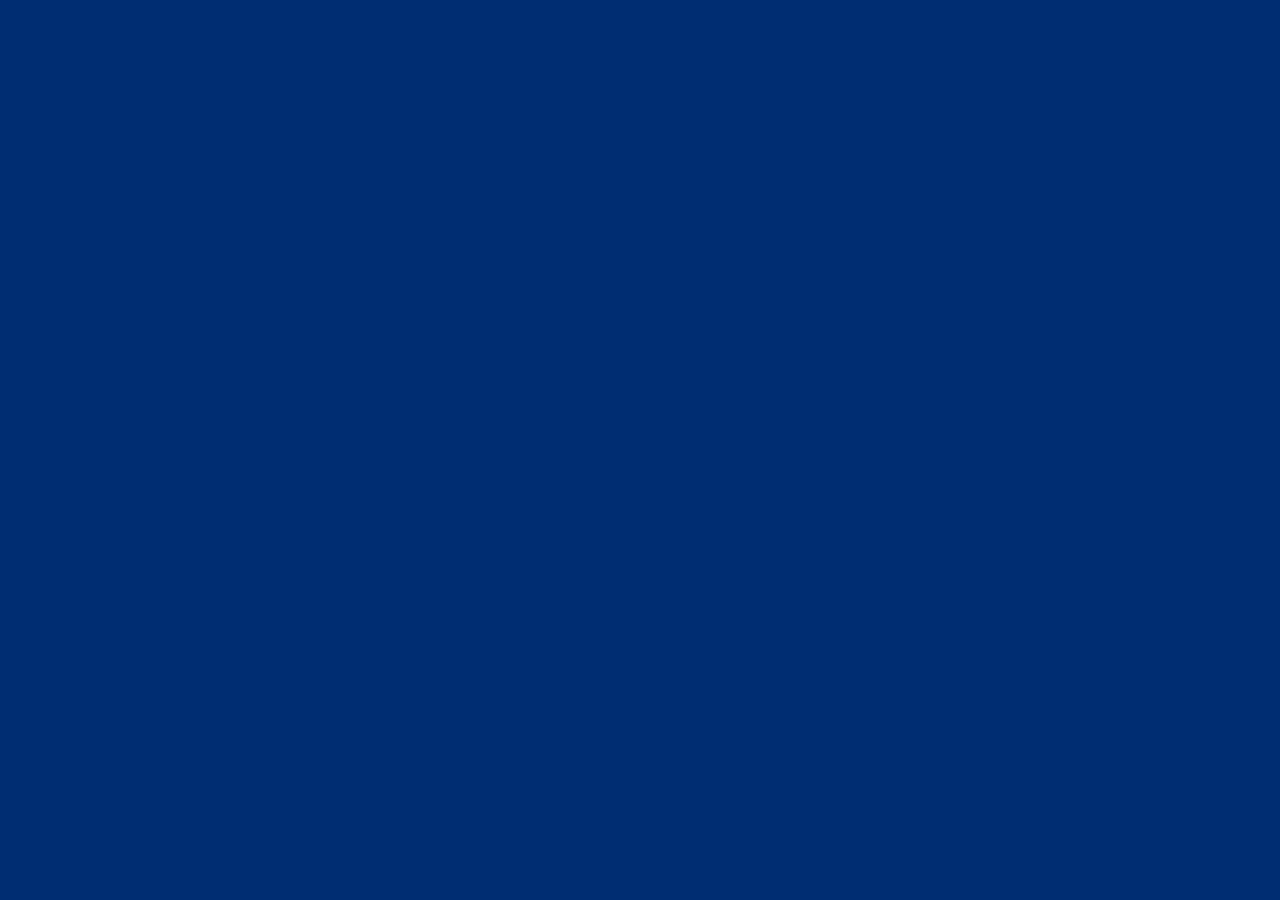
==== index.html @ 3d9996d4 "Fix : layout" ====
<!DOCTYPE html>
<html lang="en">
<head>
    <meta charset="UTF-8">
    <meta name="viewport" content="width=device-width, initial-scale=1.0">
    <title>Rivals Tracker</title>

    <link rel="stylesheet" href="./main.css" type="text/css">
    <script src="./rivalsTracker.js" defer></script>
    <link rel="icon" href="./RivalsImages/vanguard.webp">
    
</head>

<body>

<div id="cards-container"></div>


    
</body>

</html>

<script>

</script>
---- main.css ----
@font-face {
    font-family: 'RivalsFont';
    src: url('./RivalsFont.ttf') format('truetype');
    
}

:root
{
    --wits_yellow : #FFB81C;
    --wits_blue : #002D72;
    
}

h1,h2,h3,h4,h5,h6{
     font-family: 'RivalsFont', sans-serif;
    font-size: 50px;
    font-weight: normal;
}

body
{
    background: var(--wits_blue);
}

#cards-container
{
        margin-left: auto;
    margin-right: auto;
   
}
.player-card {
    display: grid;

    grid-template-columns: 1fr 1fr;
    grid-template-areas:
        "title      title"
        "name       hero"
        "rivals     hero"
        "level      hero"
        "roles      roles"
        "trackers   trackers";

    gap: 12px;
    background: var(--wits_yellow);

    width: 75%;
    margin: 20px auto;
    padding: 12px;
    border: 2px solid var(--wits_blue);
    border-radius: 25px;
}

.infoBlock, .trackersContainer {
    padding: 10px;
    border: 2px solid var(--wits_blue);
    border-radius: 20px;
    background: rgba(255, 255, 255, 0.15); 
}

.infoBlock{
    display: flex;
    align-items: center;
    justify-content: center;
}




.acglName {
    grid-area: title;
}

.mainHero {
    grid-area: hero;
    width: 90%;
    border: black 2px dashed;
    border-radius: 12px;
}

.name {
    grid-area: name;
}

.rivalsName {
    grid-area: rivals;
}

.level {
    grid-area: level;
}

.roleContainer {
    grid-area: roles;
    display: flex;
    flex-wrap: wrap;
    align-items: center;
    justify-content: flex-start;
    gap: 12px;
}

.roleLabel {
    font-weight: bold;
    margin-right: 8px;
}

/* Individual role entries */
.roleItem {
    display: inline-flex;
    align-items: center;
    gap: 6px;
    margin: 0;
    font-size: 0.95rem;
}

div .role
{
    border:none;
}


.roleIcon {
    width: 24px;
    height: 24px;
    object-fit: contain;
}

.trackersContainer {
    grid-area: trackers;   
    display: flex;
    align-items: center;
    justify-content: space-around;
}

.infoBlock:hover
{
    background-color: rgba(255, 255, 255,0.5 );
}
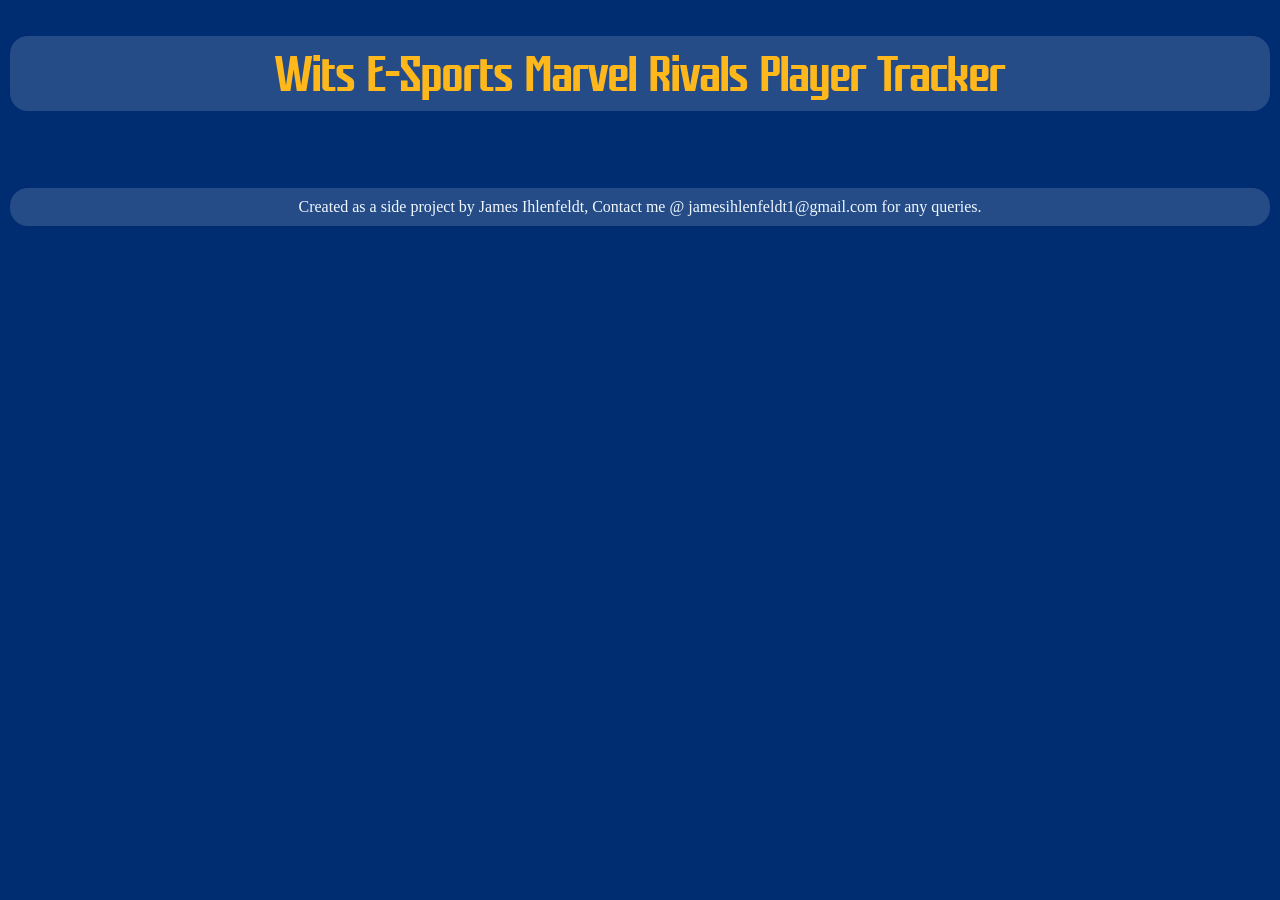
==== commit fa014dd2: "Feat: Header and Footer" ====
--- a/index.html
+++ b/index.html
@@ -12,10 +12,16 @@
 </head>
 
 <body>
+    <header>
+        <h1 class="infoBlock" id="headerText">Wits E-Sports Marvel Rivals Player Tracker</h1>
+    </header>
 
 <div id="cards-container"></div>
 
 
+<footer class="infoBlock" > 
+    Created as a side project by James Ihlenfeldt, Contact me @ jamesihlenfeldt1@gmail.com for any queries.
+</footer>
     
 </body>
 
--- a/main.css
+++ b/main.css
@@ -17,37 +17,54 @@
     font-weight: normal;
 }
 
+#headerText
+{
+    color: var(--wits_yellow);
+}
+
 body
 {
     background: var(--wits_blue);
 }
 
+footer
+{
+    color : aliceblue;
+}
+
 #cards-container
 {
-        margin-left: auto;
-    margin-right: auto;
-   
-}
+    /* margin-left: 2%; */
+    margin-right: 2%;
+    display: grid;
+    grid-template-columns: repeat(auto-fit, minmax(280px, 1fr));
+    gap: 35px;
+    padding-block: 20px;
+
+}
+
+
+
 .player-card {
     display: grid;
-
     grid-template-columns: 1fr 1fr;
     grid-template-areas:
         "title      title"
         "name       hero"
         "rivals     hero"
-        "level      hero"
+        "level      rank"
         "roles      roles"
         "trackers   trackers";
-
+ 
     gap: 12px;
     background: var(--wits_yellow);
-
-    width: 75%;
-    margin: 20px auto;
+ 
+    width: 100%;
+    margin: 0 auto;
     padding: 12px;
     border: 2px solid var(--wits_blue);
     border-radius: 25px;
+
 }
 
 .infoBlock, .trackersContainer {
@@ -58,9 +75,11 @@
 }
 
 .infoBlock{
-    display: flex;
+        display: flex;
+        flex-wrap: wrap;
     align-items: center;
     justify-content: center;
+    text-align: center;
 }
 
 
@@ -72,9 +91,11 @@
 
 .mainHero {
     grid-area: hero;
-    width: 90%;
+    width: 100%;
+    height: auto;
     border: black 2px dashed;
     border-radius: 12px;
+
 }
 
 .name {
@@ -91,11 +112,18 @@
 
 .roleContainer {
     grid-area: roles;
-    display: flex;
-    flex-wrap: wrap;
-    align-items: center;
-    justify-content: flex-start;
+    display: block;
+    align-items: center;
     gap: 12px;
+}
+
+.rankContainer {
+    grid-area: rank;
+    display: flex; /* fix: gap needs a flex/grid context to work */
+    align-items: center;
+    justify-content: center;
+    gap: 12px;
+
 }
 
 .roleLabel {
@@ -125,13 +153,80 @@
 }
 
 .trackersContainer {
-    grid-area: trackers;   
+    grid-area: trackers;
     display: flex;
     align-items: center;
     justify-content: space-around;
+    flex-wrap: wrap;
+    gap: 8px;
+
 }
 
 .infoBlock:hover
 {
     background-color: rgba(255, 255, 255,0.5 );
-}+}
+
+.rankIcon
+{
+    height: 75px;
+    width: 75px;
+    max-width: 100%;
+
+}
+
+
+/* ===== Tablet ===== */
+@media (max-width: 768px) {
+    #cards-container {
+        margin-left: 4%;
+        margin-right: 4%;
+        gap: 20px;
+    }
+ 
+    .rankIcon {
+        height: 60px;
+        width: 60px;
+    }
+}
+ 
+/* ===== Phones ===== */
+@media (max-width: 480px) {
+    #cards-container {
+        grid-template-columns: 1fr; /* single column on phones */
+        margin-left: 3%;
+        margin-right: 3%;
+        gap: 16px;
+    }
+ 
+    .player-card {
+        grid-template-columns: 1fr; /* stack everything vertically */
+        grid-template-areas:
+            "title"
+            "hero"
+            "name"
+            "rivals"
+            "level"
+            "rank"
+            "roles"
+            "trackers";
+        padding: 10px;
+        border-radius: 16px;
+        gap: 10px;
+    }
+ 
+    .mainHero {
+        max-width: 220px;
+        margin: 0 auto;
+    }
+ 
+    .rankIcon {
+        height: 50px;
+        width: 50px;
+    }
+ 
+    .infoBlock, .trackersContainer {
+        padding: 8px;
+        border-radius: 14px;
+    }
+}
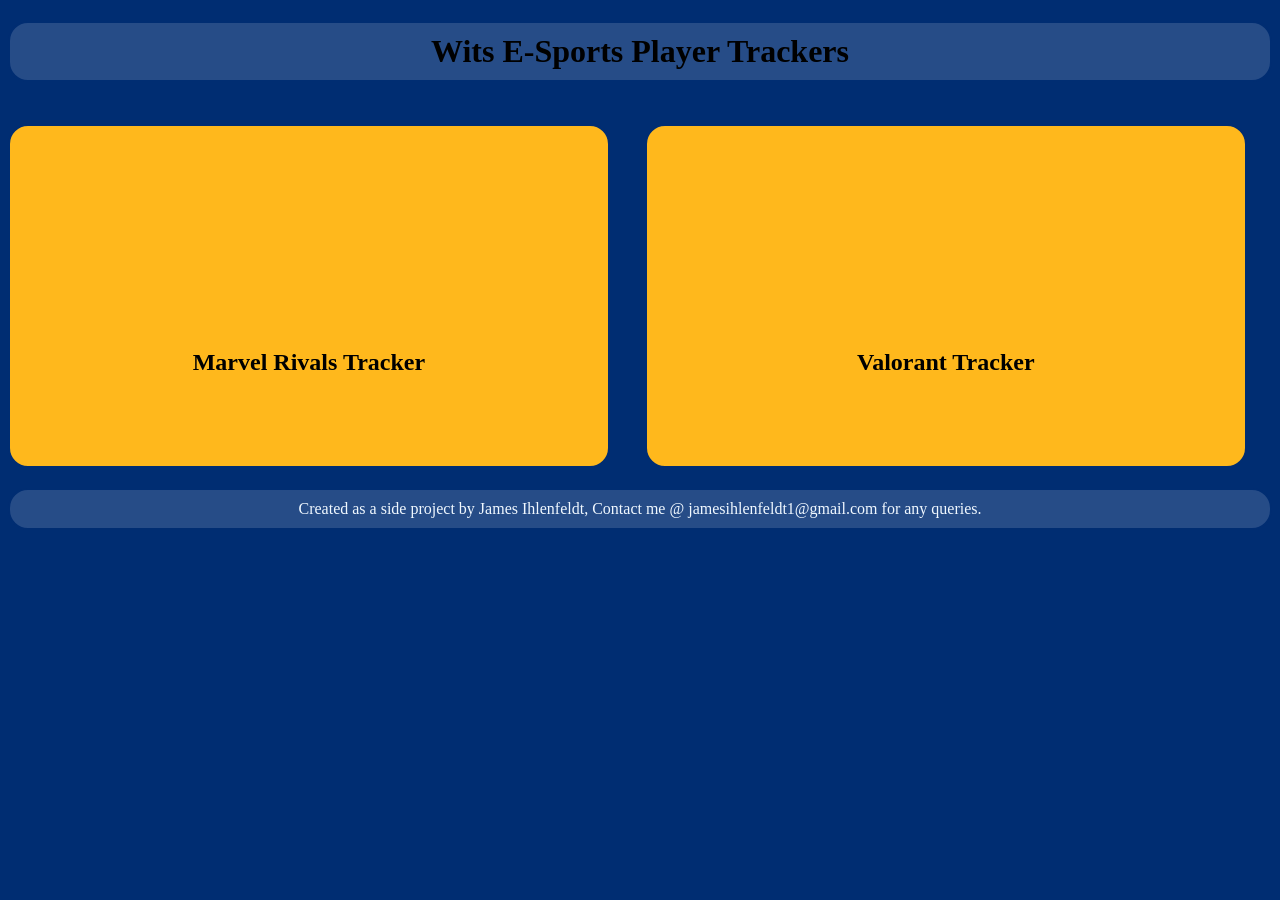
==== commit 2ed01f6b: "Changed Folder Structure" ====
--- a/index.html
+++ b/index.html
@@ -3,20 +3,35 @@
 <head>
     <meta charset="UTF-8">
     <meta name="viewport" content="width=device-width, initial-scale=1.0">
-    <title>Rivals Tracker</title>
+    <title>Main Page Tracker</title>
 
     <link rel="stylesheet" href="./main.css" type="text/css">
-    <script src="./rivalsTracker.js" defer></script>
     <link rel="icon" href="./RivalsImages/vanguard.webp">
     
 </head>
 
 <body>
     <header>
-        <h1 class="infoBlock" id="headerText">Wits E-Sports Marvel Rivals Player Tracker</h1>
+        <h1 class="infoBlock" class="headerText">
+            Wits E-Sports Player Trackers
+        </h1>
     </header>
+<div id="cards-container">
+    
+    <a href="./RivalsWebsite/rivalsTracker.html" class="GameTitle">
+        <div class="infoBlock gamesProfile ">
+            <img src="./RivalsWebsite/rivalsLogo.png" class="gameLogo" alt="">
+         <h2 > Marvel Rivals Tracker</h2>
+        </div>
+    </a>
+    <a href="./ValorantWebsite/valorantTracker.html" class="GameTitle">
+        <div class="infoBlock gamesProfile">
+            <img src="./ValorantWebsite/valorantLogo.png" class="gameLogo" alt="">
+        <h2 > Valorant Tracker</h2>
+        </div>
+    </a>
 
-<div id="cards-container"></div>
+</div>
 
 
 <footer class="infoBlock" > 
--- a/main.css
+++ b/main.css
@@ -1,9 +1,3 @@
-@font-face {
-    font-family: 'RivalsFont';
-    src: url('./RivalsFont.ttf') format('truetype');
-    
-}
-
 :root
 {
     --wits_yellow : #FFB81C;
@@ -11,13 +5,9 @@
     
 }
 
-h1,h2,h3,h4,h5,h6{
-     font-family: 'RivalsFont', sans-serif;
-    font-size: 50px;
-    font-weight: normal;
-}
-
-#headerText
+
+
+.headerText
 {
     color: var(--wits_yellow);
 }
@@ -45,27 +35,6 @@
 
 
 
-.player-card {
-    display: grid;
-    grid-template-columns: 1fr 1fr;
-    grid-template-areas:
-        "title      title"
-        "name       hero"
-        "rivals     hero"
-        "level      rank"
-        "roles      roles"
-        "trackers   trackers";
- 
-    gap: 12px;
-    background: var(--wits_yellow);
- 
-    width: 100%;
-    margin: 0 auto;
-    padding: 12px;
-    border: 2px solid var(--wits_blue);
-    border-radius: 25px;
-
-}
 
 .infoBlock, .trackersContainer {
     padding: 10px;
@@ -82,8 +51,27 @@
     text-align: center;
 }
 
-
-
+.gamesProfile
+{
+    display: grid;
+    gap: 35px;
+    padding-block: 20px;
+    background-color: var(--wits_yellow);
+    min-height: 300px;
+}
+
+.GameTitle 
+{
+      
+      text-decoration: none;
+      color: black;
+}
+
+.gameLogo{
+    width: 256px;
+    height: auto;
+    display: inline;
+}
 
 .acglName {
     grid-area: title;
@@ -102,7 +90,7 @@
     grid-area: name;
 }
 
-.rivalsName {
+.GameName {
     grid-area: rivals;
 }
 
@@ -179,7 +167,7 @@
 /* ===== Tablet ===== */
 @media (max-width: 768px) {
     #cards-container {
-        margin-left: 4%;
+        /* margin-left: 4%; */
         margin-right: 4%;
         gap: 20px;
     }
@@ -194,11 +182,18 @@
 @media (max-width: 480px) {
     #cards-container {
         grid-template-columns: 1fr; /* single column on phones */
-        margin-left: 3%;
+        /* margin-left: 3%; */
         margin-right: 3%;
         gap: 16px;
     }
- 
+ .gamesProfile {
+    min-height: 220px;   /* 300px is a lot of scrolling on a phone */
+    gap: 16px;
+}
+
+.gameTitle {
+    font-size: 1.25rem;
+}
     .player-card {
         grid-template-columns: 1fr; /* stack everything vertically */
         grid-template-areas:
@@ -225,8 +220,5 @@
         width: 50px;
     }
  
-    .infoBlock, .trackersContainer {
-        padding: 8px;
-        border-radius: 14px;
-    }
-}
+
+}
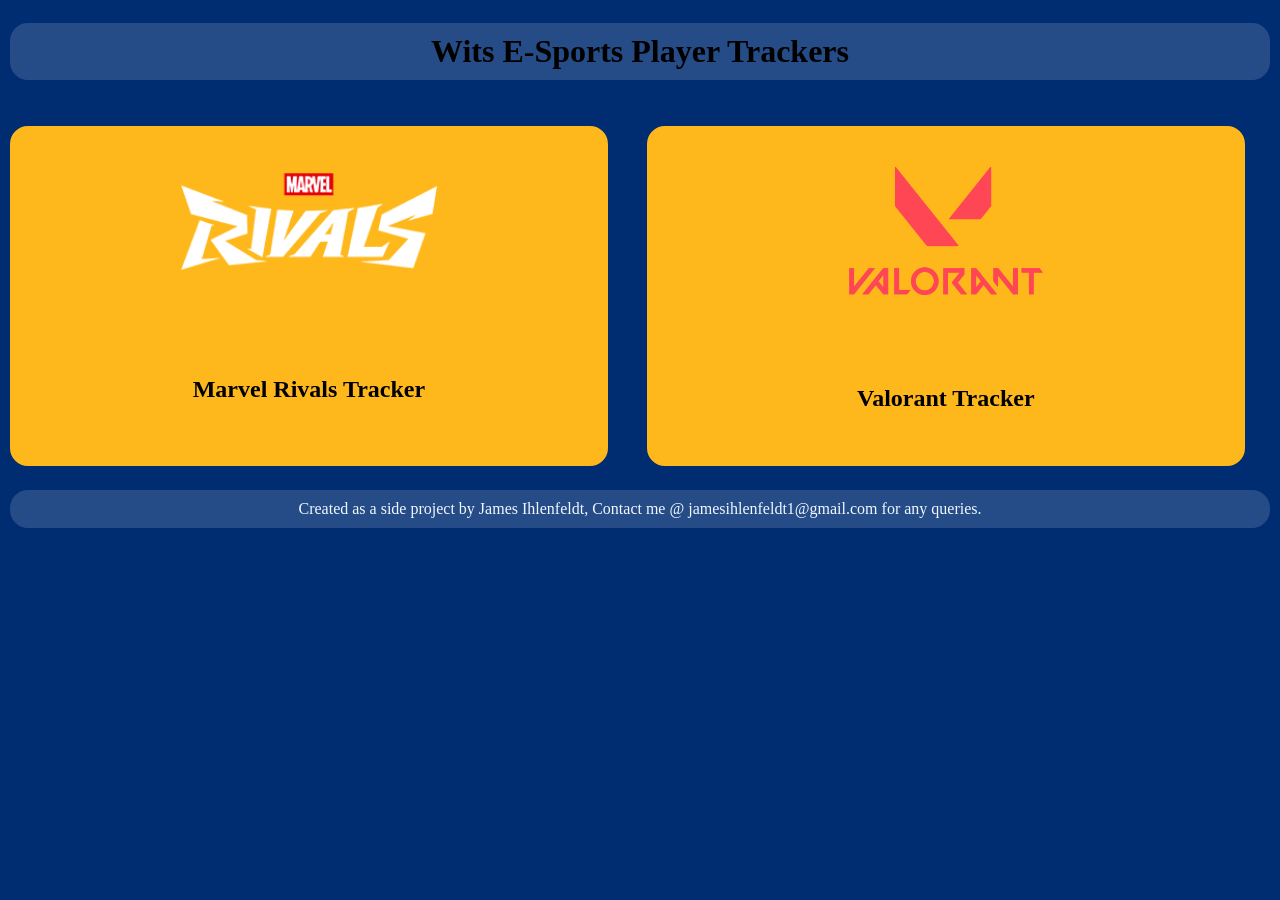
==== commit e67650d8: "Changed Current to Peak Rank" ====
--- a/index.html
+++ b/index.html
@@ -6,7 +6,7 @@
     <title>Main Page Tracker</title>
 
     <link rel="stylesheet" href="./main.css" type="text/css">
-    <link rel="icon" href="./RivalsImages/vanguard.webp">
+    
     
 </head>
 
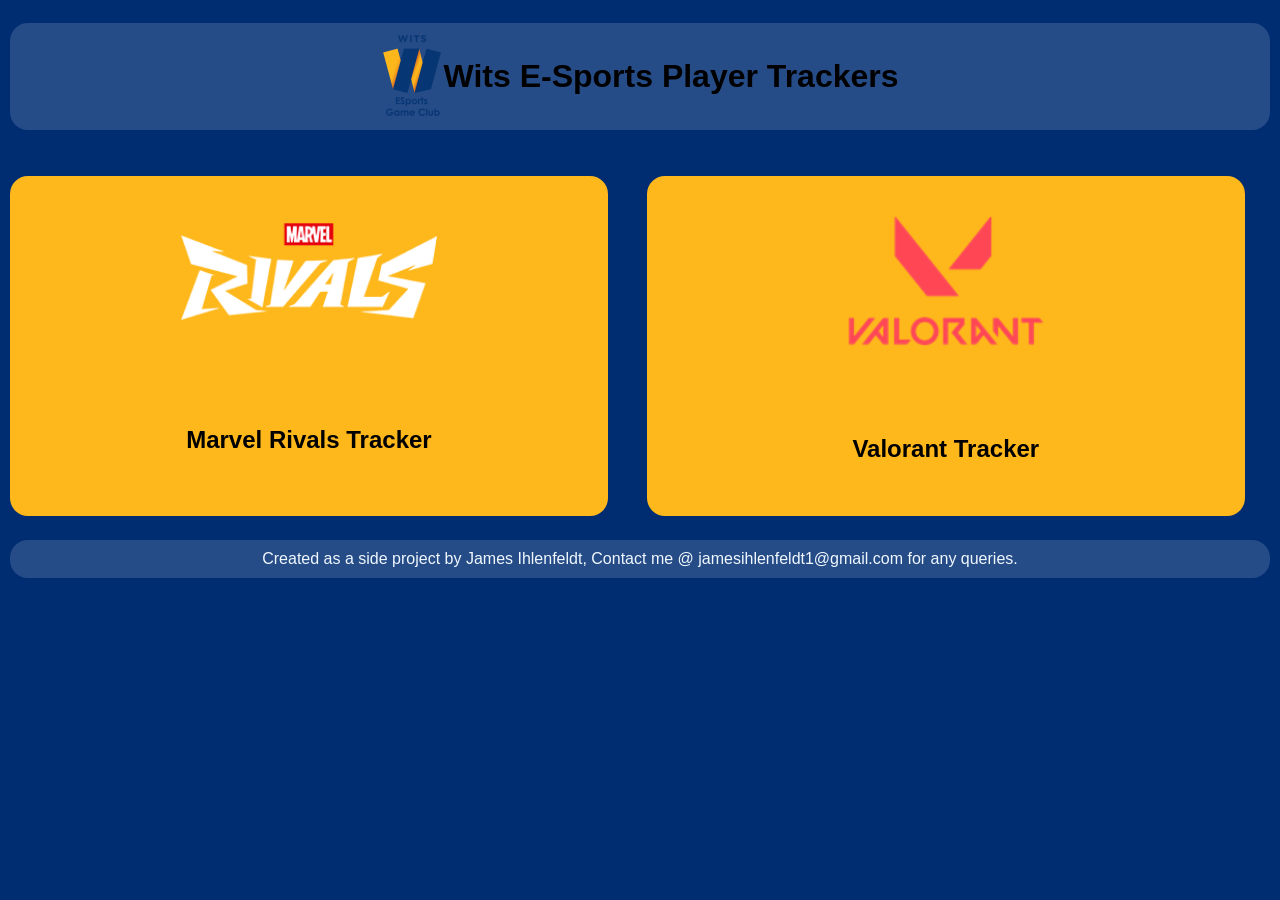
==== commit 1eb9998a: "Fixed Icon Breaks" ====
--- a/index.html
+++ b/index.html
@@ -6,14 +6,17 @@
     <title>Main Page Tracker</title>
 
     <link rel="stylesheet" href="./main.css" type="text/css">
-    
+    <link rel="stylesheet" href="">
+    <link rel="icon" href="./witsLogo.png">
     
 </head>
 
 <body>
     <header>
         <h1 class="infoBlock" class="headerText">
+           <img src="./witsLogo.png" alt="" width="5%">
             Wits E-Sports Player Trackers
+            
         </h1>
     </header>
 <div id="cards-container">
--- a/main.css
+++ b/main.css
@@ -4,7 +4,10 @@
     --wits_blue : #002D72;
     
 }
-
+*
+{
+    font-family:'Segoe UI', Tahoma, Geneva, Verdana, sans-serif;
+}
 
 
 .headerText
@@ -106,8 +109,8 @@
 }
 
 .rankContainer {
-    grid-area: rank;
-    display: flex; /* fix: gap needs a flex/grid context to work */
+    
+    display: inherit; /* fix: gap needs a flex/grid context to work */
     align-items: center;
     justify-content: center;
     gap: 12px;
@@ -158,7 +161,7 @@
 .rankIcon
 {
     height: 75px;
-    width: 75px;
+    width: auto;
     max-width: 100%;
 
 }
